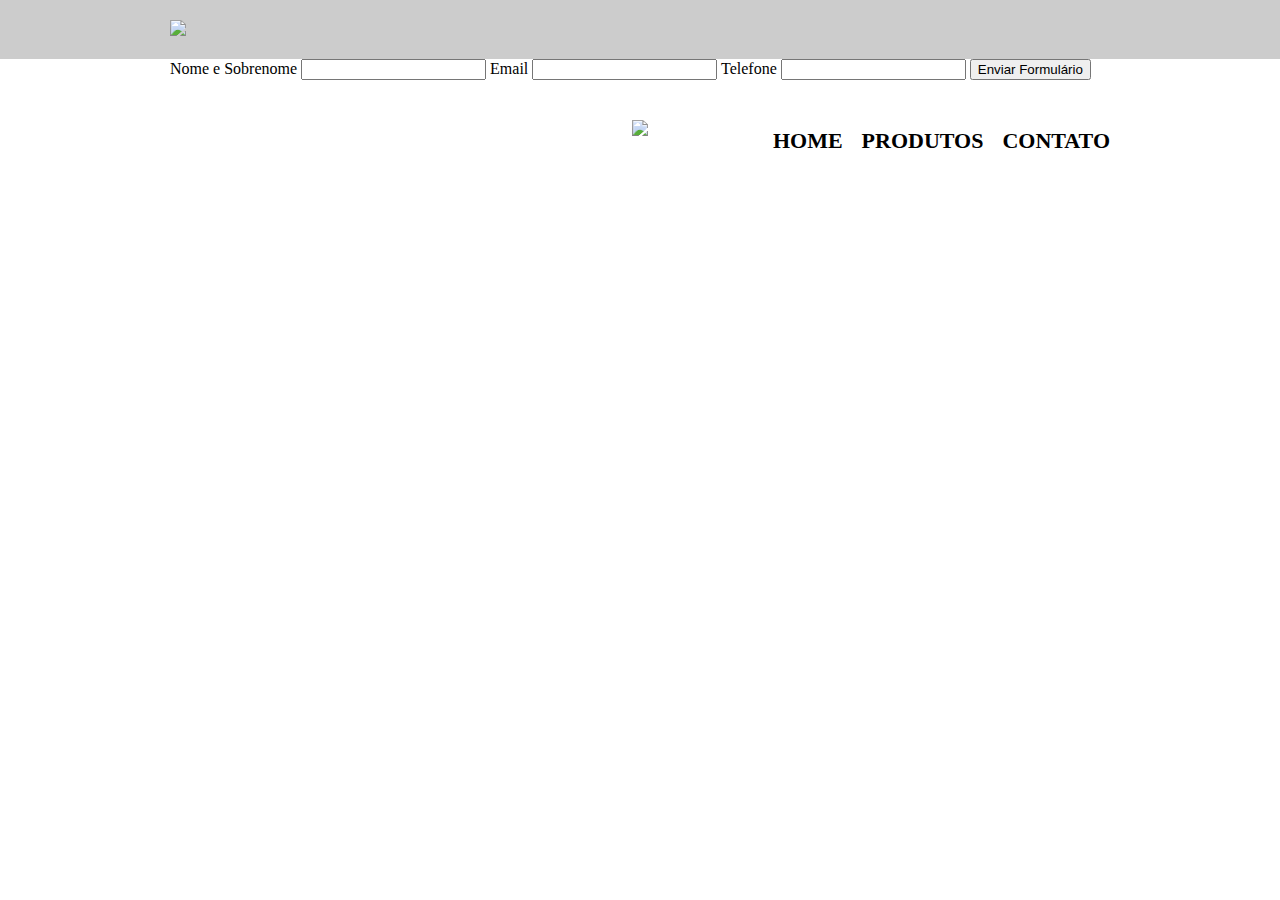
==== contato.html @ 72c4a400 "começando css da pagina de contato" ====
<!DOCTYPE html>
<html lang="en">

<head>
    <meta charset="UTF-8">
    <meta http-equiv="X-UA-Compatible" content="IE=edge">
    <meta name="viewport" content="width=device-width, initial-scale=1.0">
    <title>Contato - Barbearia Alura</title>
    <link rel="stylesheet" href="reset.css">
    <link rel="stylesheet" href="contato.css">
</head>

<body>
    <header>
        <div class="caixa">
            <h1><img src="imagens/logo.png"></h1>
            <nav>
                <ul>
                    <li><a href="index.html">Home</a></li>
                    <li><a href="produtos.html">Produtos</a></li>
                    <li><a href="contato.html">Contato</a></li>
                </ul>
            </nav>
        </div>
    </header>

    <main>
        <form>
            <label for="nomesobrenome">Nome e Sobrenome</label>
            <input type="text" id="nomesobrenome">

            <label for="email">Email</label>
            <input type="text" id="email">

            <label for="telefone">Telefone</label>
            <input type="text" id="telefone">

            <input type="submit" value="Enviar Formulário">
        </form>
    </main>

    <footer>
        <img src="imagens/logo-branco.png">
        <p class="copyright">&copy; Copyright Barbearia Alura - 2019</p>
    </footer>
</body>

</html>
---- contato.css ----
header{
    background: #CCCCCC;
    padding: 20px 0;
}

.caixa{
    position: relative;
    width: 940px;
    margin: 0 auto;
}
nav{
    position: absolute;
    top: 110px;
    right: 0;
}

nav li{
    display: inline;
    margin: 0 0 0 15px;
}

nav a{
    text-transform: uppercase;
    color: #000000;
    font-weight: bold;
    font-size: 22px;
    text-decoration: none;
}

nav a:hover{
    color: #dd9a15;
    text-decoration: underline;

}

main{
    width: 940px;
    margin: 0 auto;
}

footer{
    text-align: center;
    background: url(imagens/bg.jpg);
    padding: 40px 0;
}

.copyright{
    color: #FFFFFF;
    font-size: 13px;
    margin: 20px 0 0 0;
}
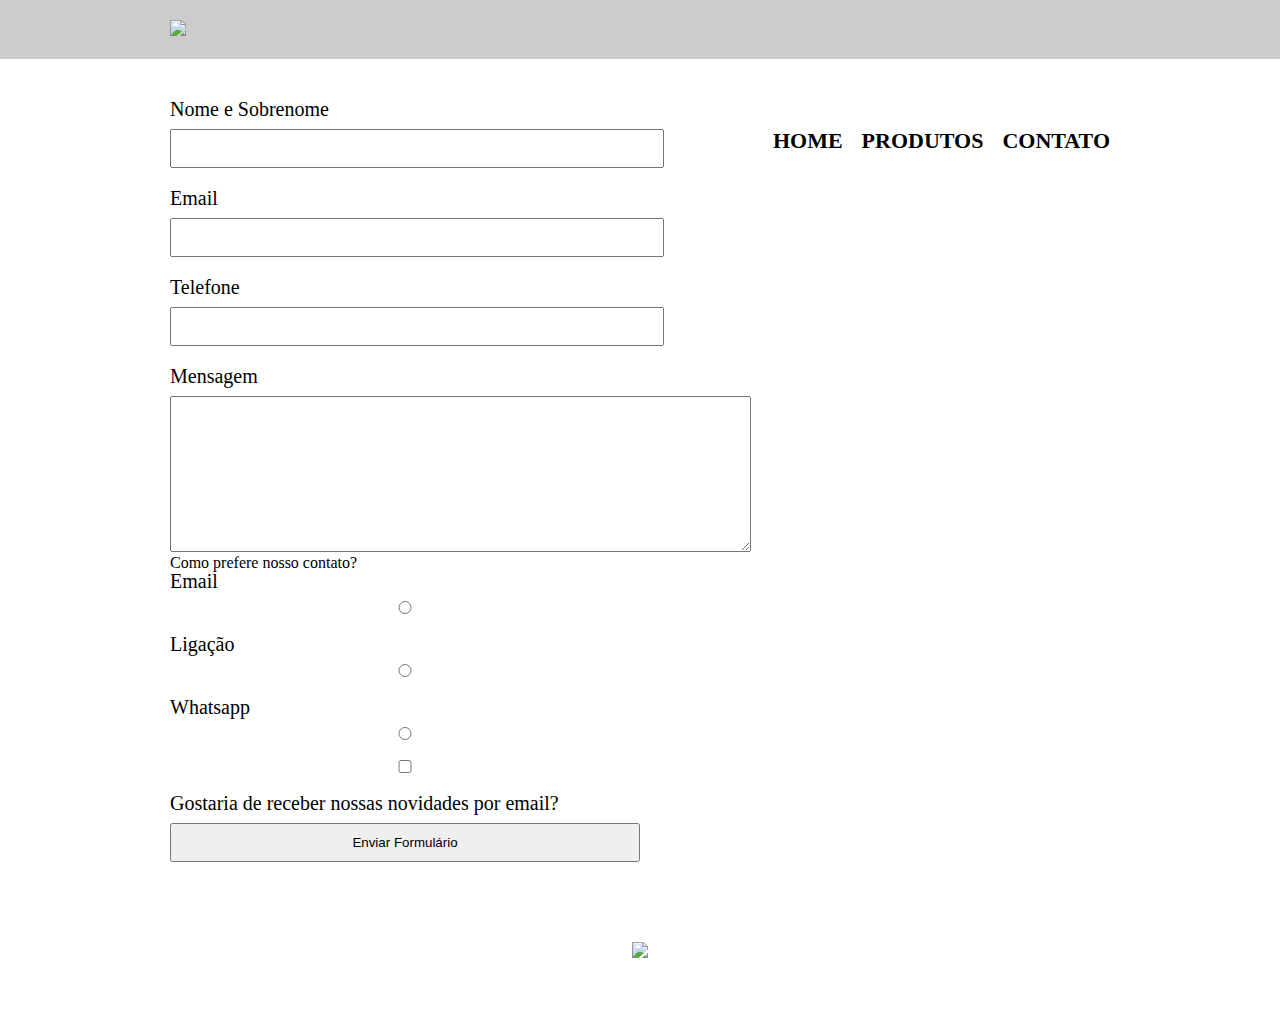
==== commit b6e11798: "adicionando formulario ao html" ====
--- a/contato.html
+++ b/contato.html
@@ -35,8 +35,29 @@
             <label for="telefone">Telefone</label>
             <input type="text" id="telefone">
 
+            <label for="mensagem">Mensagem</label>
+            <textarea cols="70" rows="10" id="mensagem"></textarea>
+
+            <div>
+                <p>Como prefere nosso contato?</p>
+
+                <label for="radio-email">Email</label>
+                <input type="radio" name="contato" value="Email" id="radio-email">
+
+                <label for="radio-telefone">Ligação</label>
+                <input type="radio" name="contato" value="telefone" id="radio-telefone">
+
+                <label for="radio-whats">Whatsapp</label>
+                <input type="radio" name="contato" value="whatsapp" id="radio-whats">
+
+            </div>
+            
+            <label><input type="checkbox"> Gostaria de receber nossas novidades por email?</label>
+            
             <input type="submit" value="Enviar Formulário">
+            
         </form>
+
     </main>
 
     <footer>
--- a/contato.css
+++ b/contato.css
@@ -38,6 +38,23 @@
     margin: 0 auto;
 }
 
+form{
+    margin: 40px 0;
+}
+
+form label {
+    display: block;
+    font-size: 20px;
+    margin: 0 0 10px 0;
+}
+
+form input{
+    display: block;
+    margin: 0 0 20px 0;
+    padding: 10px 10px;
+    width: 50%;
+}
+
 footer{
     text-align: center;
     background: url(imagens/bg.jpg);
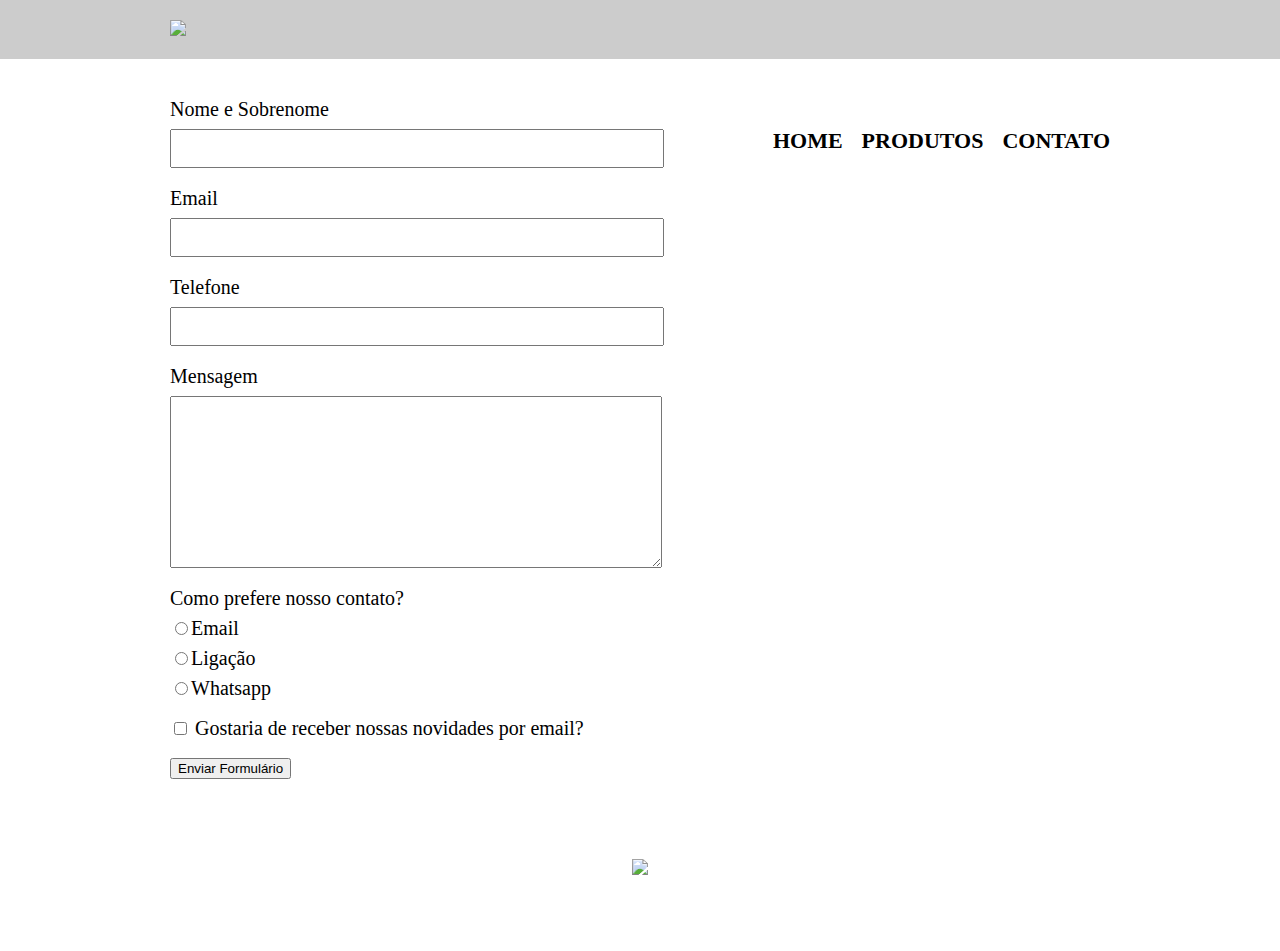
==== commit 0a7423be: "Atualizando css e html da pagina de contato" ====
--- a/contato.html
+++ b/contato.html
@@ -27,32 +27,29 @@
     <main>
         <form>
             <label for="nomesobrenome">Nome e Sobrenome</label>
-            <input type="text" id="nomesobrenome">
+            <input type="text" id="nomesobrenome" class="inputpadrao">
 
             <label for="email">Email</label>
-            <input type="text" id="email">
+            <input type="text" id="email" class="inputpadrao">
 
             <label for="telefone">Telefone</label>
-            <input type="text" id="telefone">
+            <input type="text" id="telefone" class="inputpadrao">
 
             <label for="mensagem">Mensagem</label>
-            <textarea cols="70" rows="10" id="mensagem"></textarea>
+            <textarea cols="70" rows="10" id="mensagem" class="inputpadrao"></textarea>
 
             <div>
                 <p>Como prefere nosso contato?</p>
 
-                <label for="radio-email">Email</label>
-                <input type="radio" name="contato" value="Email" id="radio-email">
-
-                <label for="radio-telefone">Ligação</label>
-                <input type="radio" name="contato" value="telefone" id="radio-telefone">
-
-                <label for="radio-whats">Whatsapp</label>
-                <input type="radio" name="contato" value="whatsapp" id="radio-whats">
+                <label for="radio-email"><input type="radio" name="contato" value="Email" id="radio-email">Email</label>
+                
+                <label for="radio-telefone"><input type="radio" name="contato" value="telefone" id="radio-telefone">Ligação</label>
+                
+                <label for="radio-whats"><input type="radio" name="contato" value="whatsapp" id="radio-whats">Whatsapp</label>
 
             </div>
             
-            <label><input type="checkbox"> Gostaria de receber nossas novidades por email?</label>
+            <label class="checkbox"><input type="checkbox"> Gostaria de receber nossas novidades por email?</label>
             
             <input type="submit" value="Enviar Formulário">
             
--- a/contato.css
+++ b/contato.css
@@ -42,17 +42,21 @@
     margin: 40px 0;
 }
 
-form label {
+form label, form p {
     display: block;
     font-size: 20px;
     margin: 0 0 10px 0;
 }
 
-form input{
+.inputpadrao{
     display: block;
     margin: 0 0 20px 0;
     padding: 10px 10px;
     width: 50%;
+}
+
+.checkbox{
+    margin: 20px 0;
 }
 
 footer{
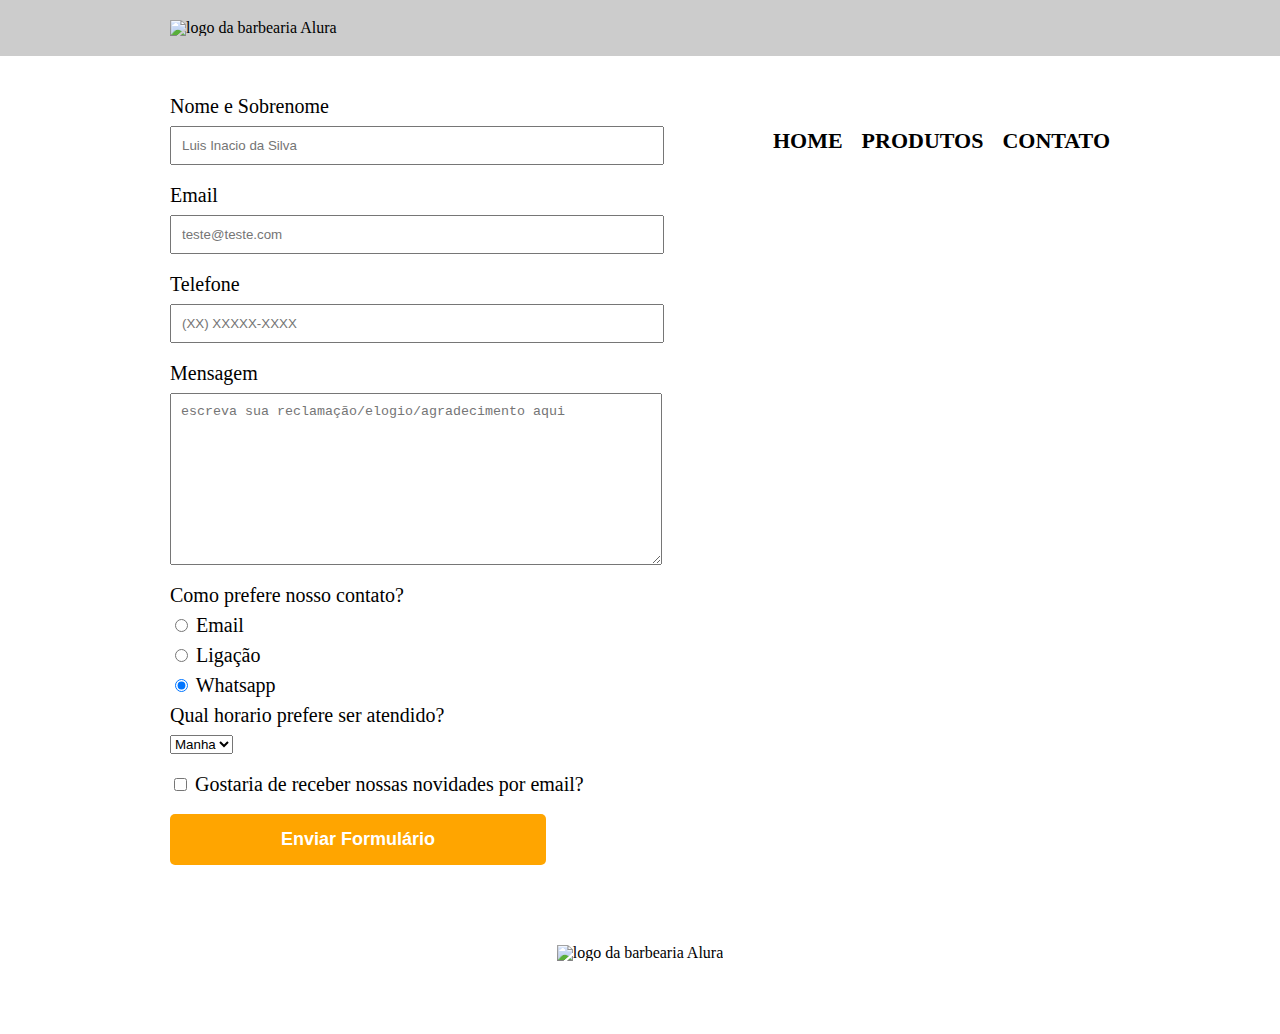
==== commit 1c4b610a: "concluindo formulario" ====
--- a/contato.html
+++ b/contato.html
@@ -13,7 +13,7 @@
 <body>
     <header>
         <div class="caixa">
-            <h1><img src="imagens/logo.png"></h1>
+            <h1><img src="imagens/logo.png" alt="logo da barbearia Alura"></h1>
             <nav>
                 <ul>
                     <li><a href="index.html">Home</a></li>
@@ -27,38 +27,47 @@
     <main>
         <form>
             <label for="nomesobrenome">Nome e Sobrenome</label>
-            <input type="text" id="nomesobrenome" class="inputpadrao">
+            <input type="text" id="nomesobrenome" class="inputpadrao" placeholder="Luis Inacio da Silva" required>
 
             <label for="email">Email</label>
-            <input type="text" id="email" class="inputpadrao">
+            <input type="email" id="email" class="inputpadrao" placeholder="teste@teste.com" required>
 
             <label for="telefone">Telefone</label>
-            <input type="text" id="telefone" class="inputpadrao">
+            <input type="tel" id="telefone" class="inputpadrao" placeholder="(XX) XXXXX-XXXX" required>
 
             <label for="mensagem">Mensagem</label>
-            <textarea cols="70" rows="10" id="mensagem" class="inputpadrao"></textarea>
+            <textarea cols="70" rows="10" id="mensagem" class="inputpadrao" placeholder="escreva sua reclamação/elogio/agradecimento aqui" required></textarea>
 
-            <div>
-                <p>Como prefere nosso contato?</p>
+            <fieldset>
+                <legend>Como prefere nosso contato?</legend>
 
-                <label for="radio-email"><input type="radio" name="contato" value="Email" id="radio-email">Email</label>
+                <label for="radio-email"><input type="radio" name="contato" value="Email" id="radio-email"> Email</label>
                 
-                <label for="radio-telefone"><input type="radio" name="contato" value="telefone" id="radio-telefone">Ligação</label>
+                <label for="radio-telefone"><input type="radio" name="contato" value="telefone" id="radio-telefone"> Ligação</label>
                 
-                <label for="radio-whats"><input type="radio" name="contato" value="whatsapp" id="radio-whats">Whatsapp</label>
+                <label for="radio-whats"><input type="radio" name="contato" value="whatsapp" id="radio-whats" checked> Whatsapp</label>
 
-            </div>
+            </fieldset>
+
+            <fieldset>
+                <legend>Qual horario prefere ser atendido?</legend>
+                <select>
+                    <option>Manha</option>
+                    <option>Tarde</option>
+                    <option>Noite</option>
+                </select>
+            </fieldset>
             
             <label class="checkbox"><input type="checkbox"> Gostaria de receber nossas novidades por email?</label>
             
-            <input type="submit" value="Enviar Formulário">
+            <input type="submit" value="Enviar Formulário" class="enviar">
             
         </form>
 
     </main>
 
     <footer>
-        <img src="imagens/logo-branco.png">
+        <img src="imagens/logo-branco.png" alt="logo da barbearia Alura">
         <p class="copyright">&copy; Copyright Barbearia Alura - 2019</p>
     </footer>
 </body>
--- a/contato.css
+++ b/contato.css
@@ -42,7 +42,7 @@
     margin: 40px 0;
 }
 
-form label, form p {
+form label, form legend {
     display: block;
     font-size: 20px;
     margin: 0 0 10px 0;
@@ -59,6 +59,23 @@
     margin: 20px 0;
 }
 
+.enviar{
+    width: 40%;
+    padding: 15px 0;
+    background: orange;
+    color: white;
+    font-weight: bold;
+    font-size: 18px;
+    border: none;
+    border-radius: 5px;
+    transition: 1s all;
+}
+
+.enviar:hover{
+    background: darkorange;
+    transform: scale(1.1);
+}
+
 footer{
     text-align: center;
     background: url(imagens/bg.jpg);
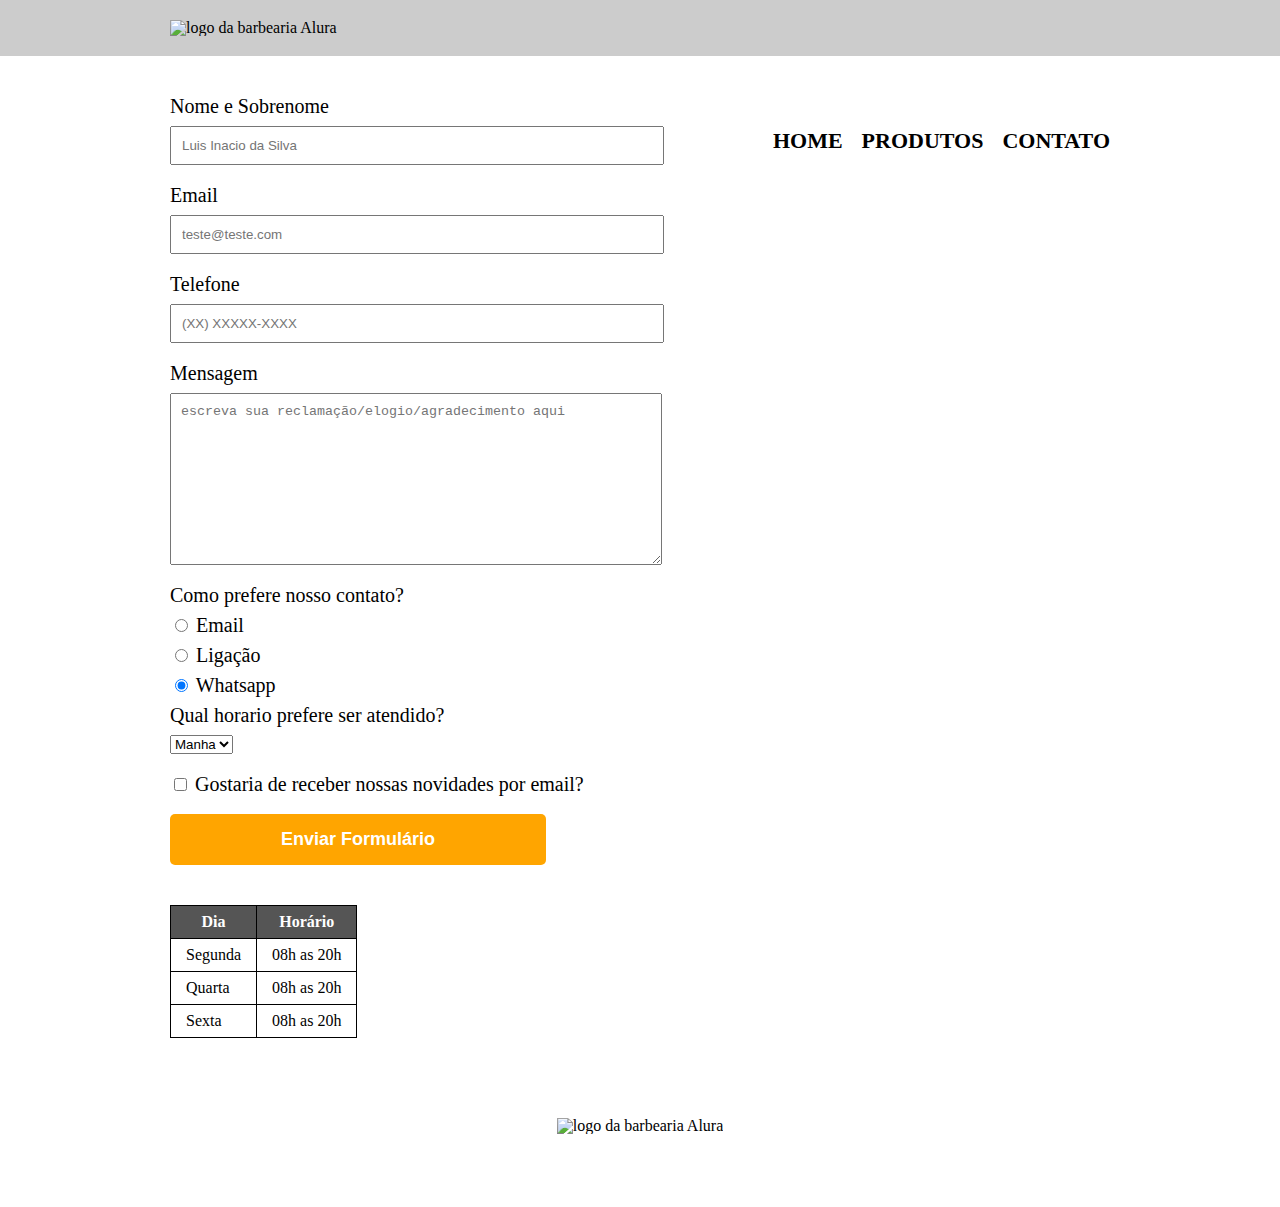
==== commit 88601e21: "concluindo pagina de contato com horario" ====
--- a/contato.html
+++ b/contato.html
@@ -64,6 +64,30 @@
             
         </form>
 
+        <table>
+            <thead>
+                <tr>
+                    <th>Dia</th>
+                    <th>Horário</th>
+                </tr>
+            </thead>
+
+            <tbody>
+                <tr>
+                    <td>Segunda</td>
+                    <td>08h as 20h</td>
+                </tr>
+                <tr>
+                    <td>Quarta</td>
+                    <td>08h as 20h</td>
+                </tr>
+                <tr>
+                    <td>Sexta</td>
+                    <td>08h as 20h</td>
+                </tr>
+            </tbody>
+
+        </table>
     </main>
 
     <footer>
--- a/contato.css
+++ b/contato.css
@@ -76,6 +76,21 @@
     transform: scale(1.1);
 }
 
+table{
+    margin: 20px 0 40px;
+}
+
+thead{
+    background: #555555;
+    font-weight: bold;
+    color: white;
+}
+
+td, th{
+    border: 1px solid #000000;
+    padding: 8px 15px;
+}
+
 footer{
     text-align: center;
     background: url(imagens/bg.jpg);
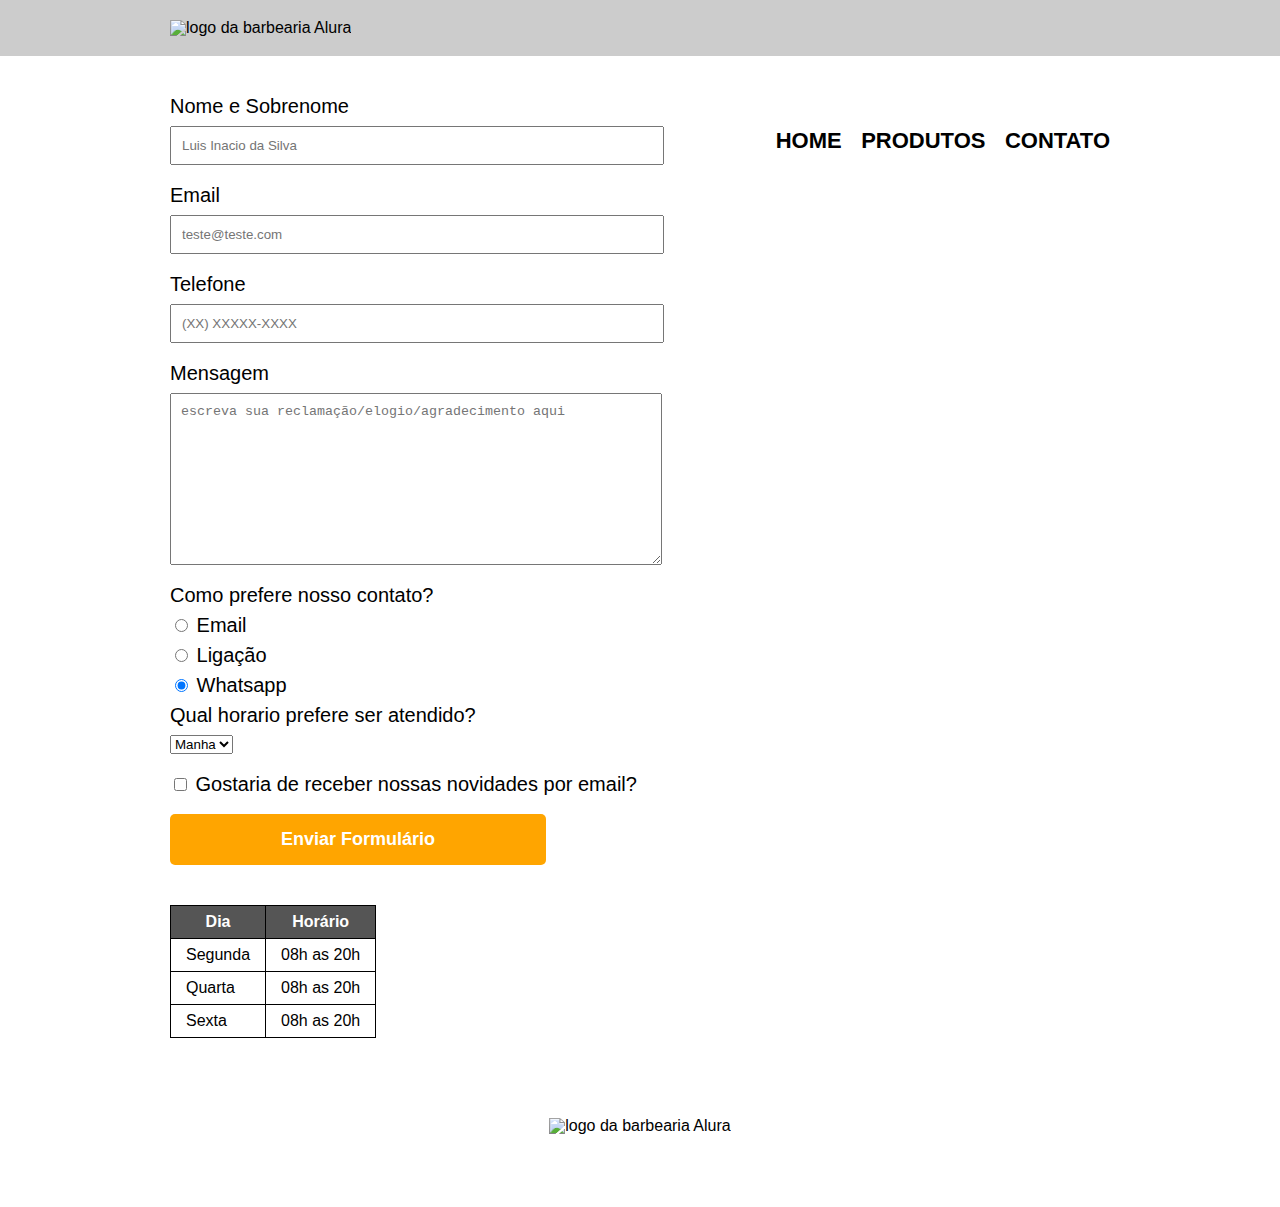
==== commit d5a6e49f: "corrigindo o alinhamento da pagina de contatos" ====
--- a/contato.html
+++ b/contato.html
@@ -7,7 +7,7 @@
     <meta name="viewport" content="width=device-width, initial-scale=1.0">
     <title>Contato - Barbearia Alura</title>
     <link rel="stylesheet" href="reset.css">
-    <link rel="stylesheet" href="contato.css">
+    <link rel="stylesheet" href="style.css">
 </head>
 
 <body>
@@ -24,7 +24,7 @@
         </div>
     </header>
 
-    <main>
+    <main class="maincontato">
         <form>
             <label for="nomesobrenome">Nome e Sobrenome</label>
             <input type="text" id="nomesobrenome" class="inputpadrao" placeholder="Luis Inacio da Silva" required>
@@ -36,16 +36,20 @@
             <input type="tel" id="telefone" class="inputpadrao" placeholder="(XX) XXXXX-XXXX" required>
 
             <label for="mensagem">Mensagem</label>
-            <textarea cols="70" rows="10" id="mensagem" class="inputpadrao" placeholder="escreva sua reclamação/elogio/agradecimento aqui" required></textarea>
+            <textarea cols="70" rows="10" id="mensagem" class="inputpadrao"
+                placeholder="escreva sua reclamação/elogio/agradecimento aqui" required></textarea>
 
             <fieldset>
                 <legend>Como prefere nosso contato?</legend>
 
-                <label for="radio-email"><input type="radio" name="contato" value="Email" id="radio-email"> Email</label>
-                
-                <label for="radio-telefone"><input type="radio" name="contato" value="telefone" id="radio-telefone"> Ligação</label>
-                
-                <label for="radio-whats"><input type="radio" name="contato" value="whatsapp" id="radio-whats" checked> Whatsapp</label>
+                <label for="radio-email"><input type="radio" name="contato" value="Email" id="radio-email">
+                    Email</label>
+
+                <label for="radio-telefone"><input type="radio" name="contato" value="telefone" id="radio-telefone">
+                    Ligação</label>
+
+                <label for="radio-whats"><input type="radio" name="contato" value="whatsapp" id="radio-whats" checked>
+                    Whatsapp</label>
 
             </fieldset>
 
@@ -57,11 +61,11 @@
                     <option>Noite</option>
                 </select>
             </fieldset>
-            
+
             <label class="checkbox"><input type="checkbox"> Gostaria de receber nossas novidades por email?</label>
-            
+
             <input type="submit" value="Enviar Formulário" class="enviar">
-            
+
         </form>
 
         <table>
--- a/style.css
+++ b/style.css
@@ -0,0 +1,259 @@
+
+body{
+    font-family: 'Montserrat', sans-serif;
+}
+
+/* cabeçalho */
+
+header {
+    background: #CCCCCC;
+    padding: 20px 0;
+}
+
+.caixa {
+    position: relative;
+    width: 940px;
+    margin: 0 auto;
+}
+
+nav {
+    position: absolute;
+    top: 110px;
+    right: 0;
+}
+
+nav li {
+    display: inline;
+    margin: 0 0 0 15px;
+}
+
+nav a {
+    text-transform: uppercase;
+    color: #000000;
+    font-weight: bold;
+    font-size: 22px;
+    text-decoration: none;
+}
+
+nav a:hover {
+    color: #dd9a15;
+    text-decoration: underline;
+
+}
+
+/* Css da home */
+
+main {
+
+}
+
+.banner {
+    width: 100%;
+}
+
+.tituloprincipal {
+    text-align: center;
+    font-size: 2em;
+    margin: 1em 0 ;
+    clear: left;
+}
+
+.utensilios {
+    width: 120px;
+    float: left;
+    margin: 0 20px 20px 0;
+}
+
+.principal {
+    width: 940px;
+    margin: 0 auto;
+    padding: 3em 0;
+    background: #fefefe;
+}
+
+.principal p {
+    margin: 0 0 1em 0;
+}
+
+.principal strong {
+    font-weight: bold;
+}
+
+.principal em {
+    font-style: italic;
+}
+
+.mapa {
+    padding: 3em 0;
+    background: linear-gradient(#fefefe,#888888);
+}
+
+.mapa p {
+    margin: 0 0 2em;
+    text-align: center;
+}
+
+.mapaconteudo {
+    width: 940px;
+    margin: 0 auto;
+}
+
+.beneficios {
+    padding: 3em 0;
+    background: #888888;
+}
+
+.conteudo {
+    width: 640px;
+    margin: 0 auto;
+}
+
+.lista {
+    width: 40%;
+    display: inline-block;
+    vertical-align: top;
+}
+
+.itens {
+    line-height: 1,5;
+}
+
+.itens::before {
+    content: "✶ ";
+}
+
+.itens:first-child {
+    font-weight: bold;
+}
+
+.imagemb {
+    width: 60%;
+}
+
+.video {
+    width: 560px;
+    margin: 2em auto;
+}
+
+/* Css da pagina de produtos */
+
+.produtos {
+    width: 940px;
+    margin: 0 auto;
+    padding: 50px 0;
+}
+
+.produtos li {
+    display: inline-block;
+    width: 30%;
+    text-align: center;
+    vertical-align: top;
+    margin: 0 1.5%;
+    padding: 30px 20px;
+    box-sizing: border-box;
+    border: 2px solid #000000;
+    border-radius: 10px;
+}
+
+.produtos li:hover {
+    border-color: #dd9a15;
+}
+
+.produtos li:active {
+    border-color: #088c19
+}
+
+.produtos li:hover h2 {
+    font-size: 34px;
+}
+
+.produtos h2 {
+    font-size: 30px;
+    font-weight: bold;
+}
+
+.descricao {
+    font-size: 18px;
+}
+
+.preco {
+    font-size: 22px;
+    font-weight: bold;
+    margin: 10px 0 0;
+}
+
+/* Css da pagina de contato */
+
+.maincontato {
+    width: 940px;
+    margin: 0 auto;
+}
+
+form {
+    margin: 40px 0;
+}
+
+form label,
+form legend {
+    display: block;
+    font-size: 20px;
+    margin: 0 0 10px 0;
+}
+
+.inputpadrao {
+    display: block;
+    margin: 0 0 20px 0;
+    padding: 10px 10px;
+    width: 50%;
+}
+
+.checkbox {
+    margin: 20px 0;
+}
+
+.enviar {
+    width: 40%;
+    padding: 15px 0;
+    background: orange;
+    color: white;
+    font-weight: bold;
+    font-size: 18px;
+    border: none;
+    border-radius: 5px;
+    transition: 1s all;
+}
+
+.enviar:hover {
+    background: darkorange;
+    transform: scale(1.1);
+}
+
+table {
+    margin: 20px 0 40px;
+}
+
+thead {
+    background: #555555;
+    font-weight: bold;
+    color: white;
+}
+
+td,
+th {
+    border: 1px solid #000000;
+    padding: 8px 15px;
+}
+
+/* Css da rodape */
+
+footer {
+    text-align: center;
+    background: url(imagens/bg.jpg);
+    padding: 40px 0;
+}
+
+.copyright {
+    color: #FFFFFF;
+    font-size: 13px;
+    margin: 20px 0 0 0;
+}